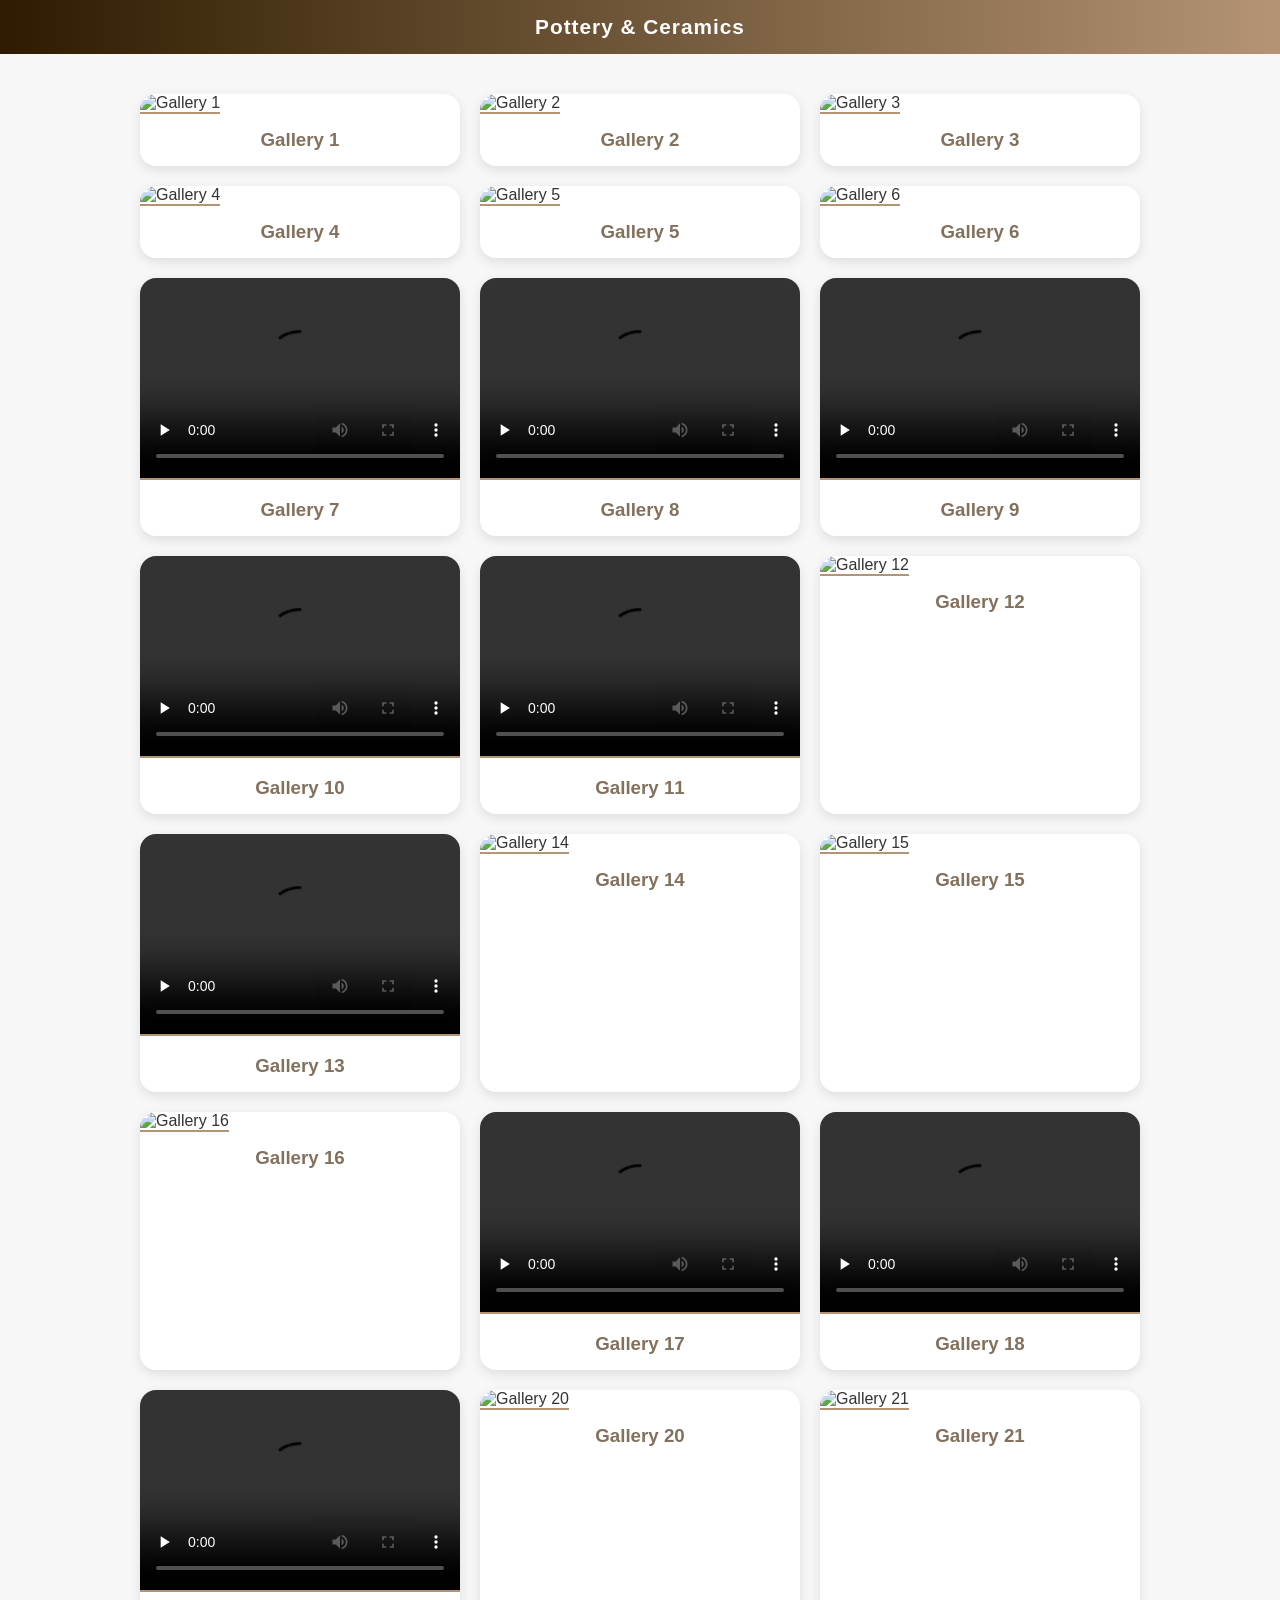
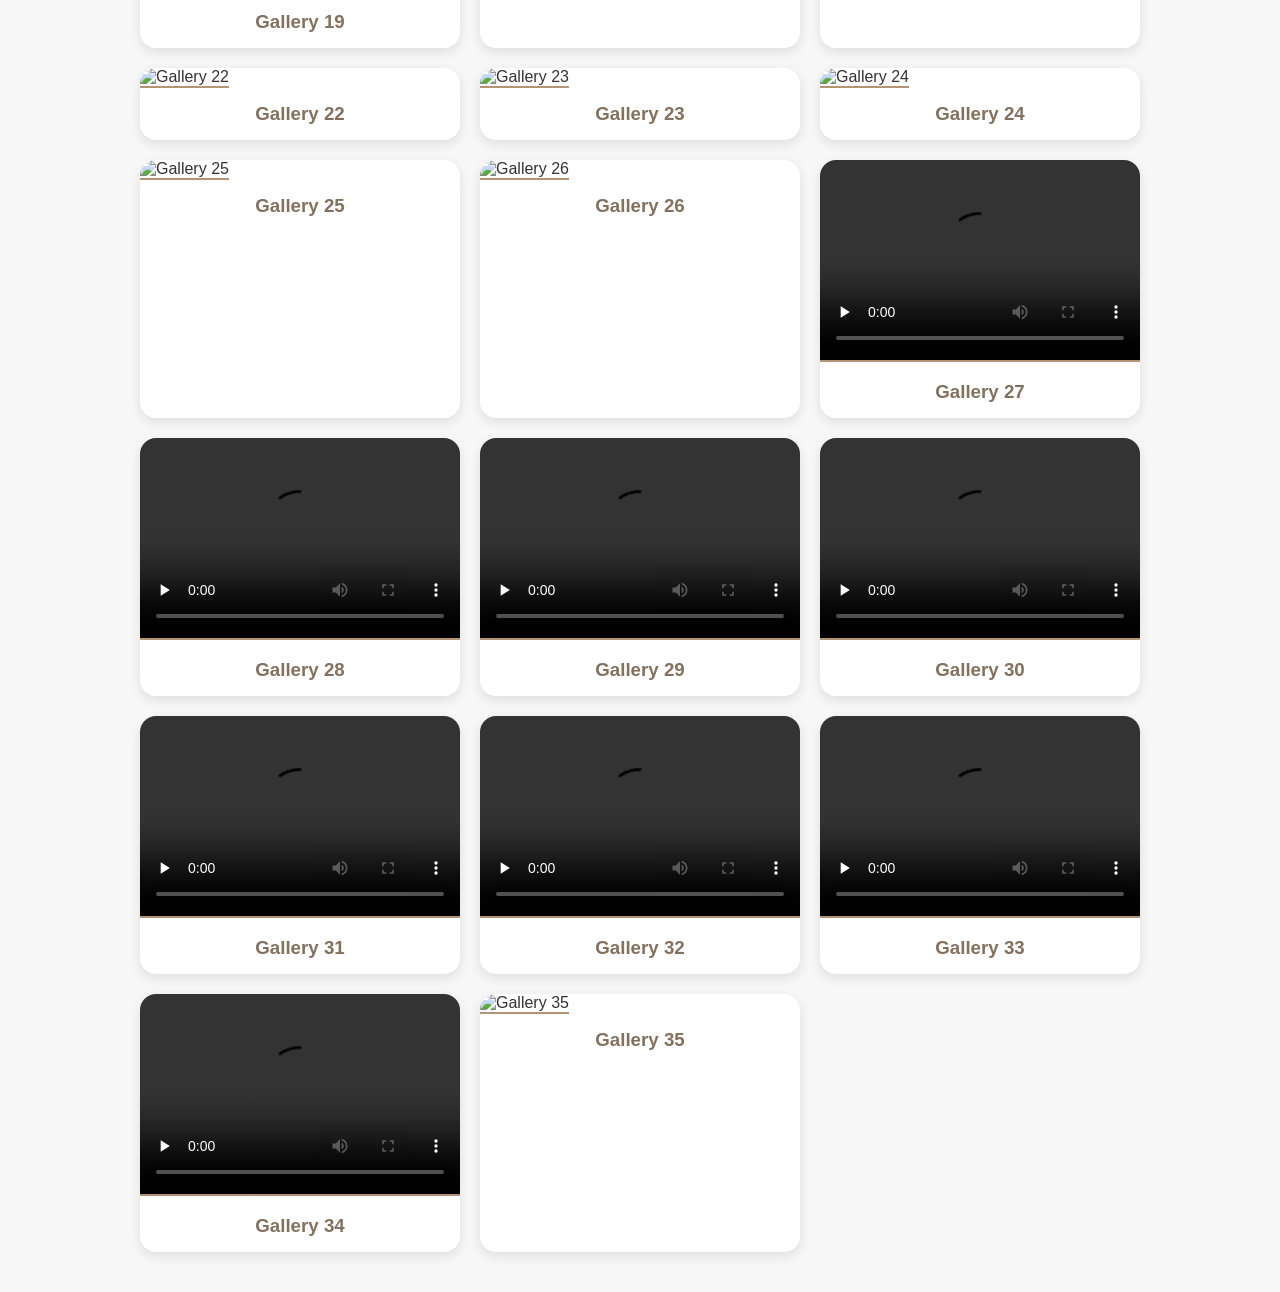
==== Accesories/index.html @ edf6af0f "first commiyyyt" ====
<!DOCTYPE html>
<html lang="en">
<head>
  <meta charset="UTF-8">
  <meta name="viewport" content="width=device-width, initial-scale=1.0">
  <title>Pottery & Ceramics</title>
  <style>
    :root {
      --cultured: hsla(0, 0%, 97%, 1);
      --french-bistre: hsla(31, 17%, 44%, 1);
      --jet: hsla(0, 0%, 20%, 1);
      --bistre: hsla(35, 100%, 9%, 1);
      --camel: hsla(30, 30%, 58%, 1);
      --granite-gray: hsla(0, 0%, 38%, 1);
      --white: hsla(0, 0%, 100%, 1);
      --black: hsla(0, 0%, 0%, 1);
    }

    body {
      font-family: Arial, sans-serif;
      background: var(--cultured);
      margin: 0;
      padding: 0;
      color: var(--jet);
    }

    .navbar {
      background: linear-gradient(90deg, var(--bistre), var(--camel));
      padding: 15px 30px;
      text-align: center;
      color: var(--white);
      font-size: 1.3rem;
      font-weight: bold;
      letter-spacing: 1px;
    }

    .gallery {
      display: grid;
      grid-template-columns: repeat(auto-fit, minmax(280px, 1fr));
      gap: 20px;
      max-width: 1000px;
      margin: 40px auto;
      padding: 0 20px;
    }

    .card {
      background: var(--white);
      border-radius: 16px;
      box-shadow: 0 4px 12px rgba(0,0,0,0.1);
      overflow: hidden;
      transition: transform 0.3s ease;
    }

    .card:hover {
      transform: translateY(-5px);
    }

    .card img, .card video {
      width: 100%;
      height: 200px;
      object-fit: cover;
      border-bottom: 2px solid var(--camel);
    }

    .card h3 {
      padding: 15px;
      margin: 0;
      text-align: center;
      color: var(--french-bistre);
    }

    .join-btn {
      display: block;
      margin: 40px auto;
      padding: 12px 28px;
      background: linear-gradient(90deg, var(--camel), var(--bistre));
      border: none;
      border-radius: 25px;
      color: var(--white);
      font-size: 1.1rem;
      font-weight: bold;
      cursor: pointer;
      transition: 0.3s;
      box-shadow: 0 4px 10px rgba(0,0,0,0.15);
    }

    .join-btn:hover {
      opacity: 0.9;
      transform: scale(1.05);
    }
  </style>
</head>
<body>
  <div class="navbar">Pottery & Ceramics</div>

  <div class="gallery" id="gallery"></div>

  <script>
   const items = [
  "1.jpg",
  "2.jpg",
  "3.jpg",
  "4.jpg",
  "5.jpg",
  "6.jpg",
  "7.mp4",
  "8.mp4",
  "9.mp4",
  "10.mp4",
  "11.mp4",
  "12.jpg",
  "13.mp4",
  "14.jpg",
  "15.jpg",
  "16.jpg",
  "17.mp4",
  "18.mp4",
  "19.mp4",
  "20.jpg",
  "21.jpg",
  "22.jpg",
  "23.jpg",
  "24.jpg",
  "25.jpg",
  "26.jpg",
  "27.mp4",
  "28.mp4",
  "29.mp4",
  "30.mp4",
  "31.mp4",
  "32.mp4",
  "33.mp4",
  "34.mp4",
  "35.jpg"
];

    const container = document.getElementById("gallery");

    items.forEach((src, i) => {
      const isVideo = src.toLowerCase().endsWith(".mp4");

      container.innerHTML += `
        <div class="card">
          ${
            isVideo
              ? `<video src="${src}" controls loading="lazy"></video>`
              : `<img src="${src}" loading="lazy" alt="Gallery ${i+1}">`
          }
          <h3>Gallery ${i+1}</h3>
        </div>
      `;
    });
  </script>
</body>
</html>
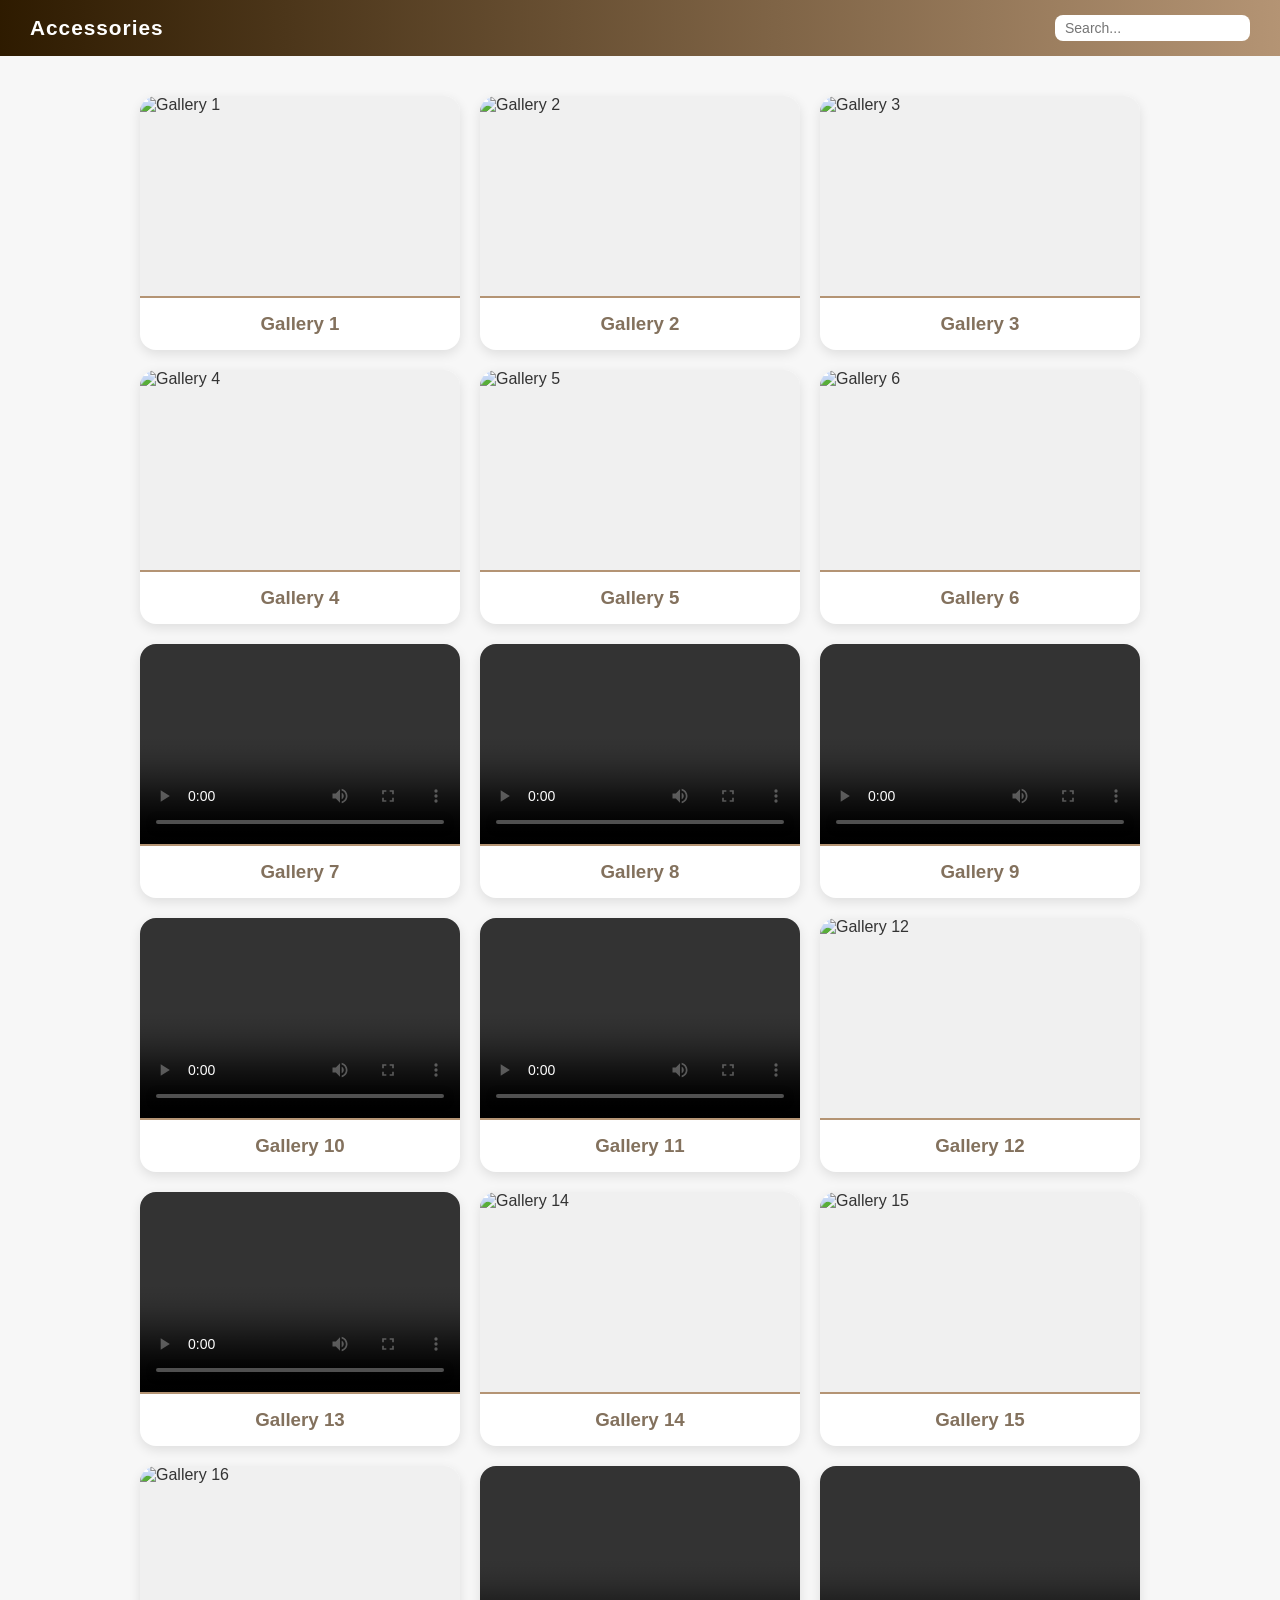
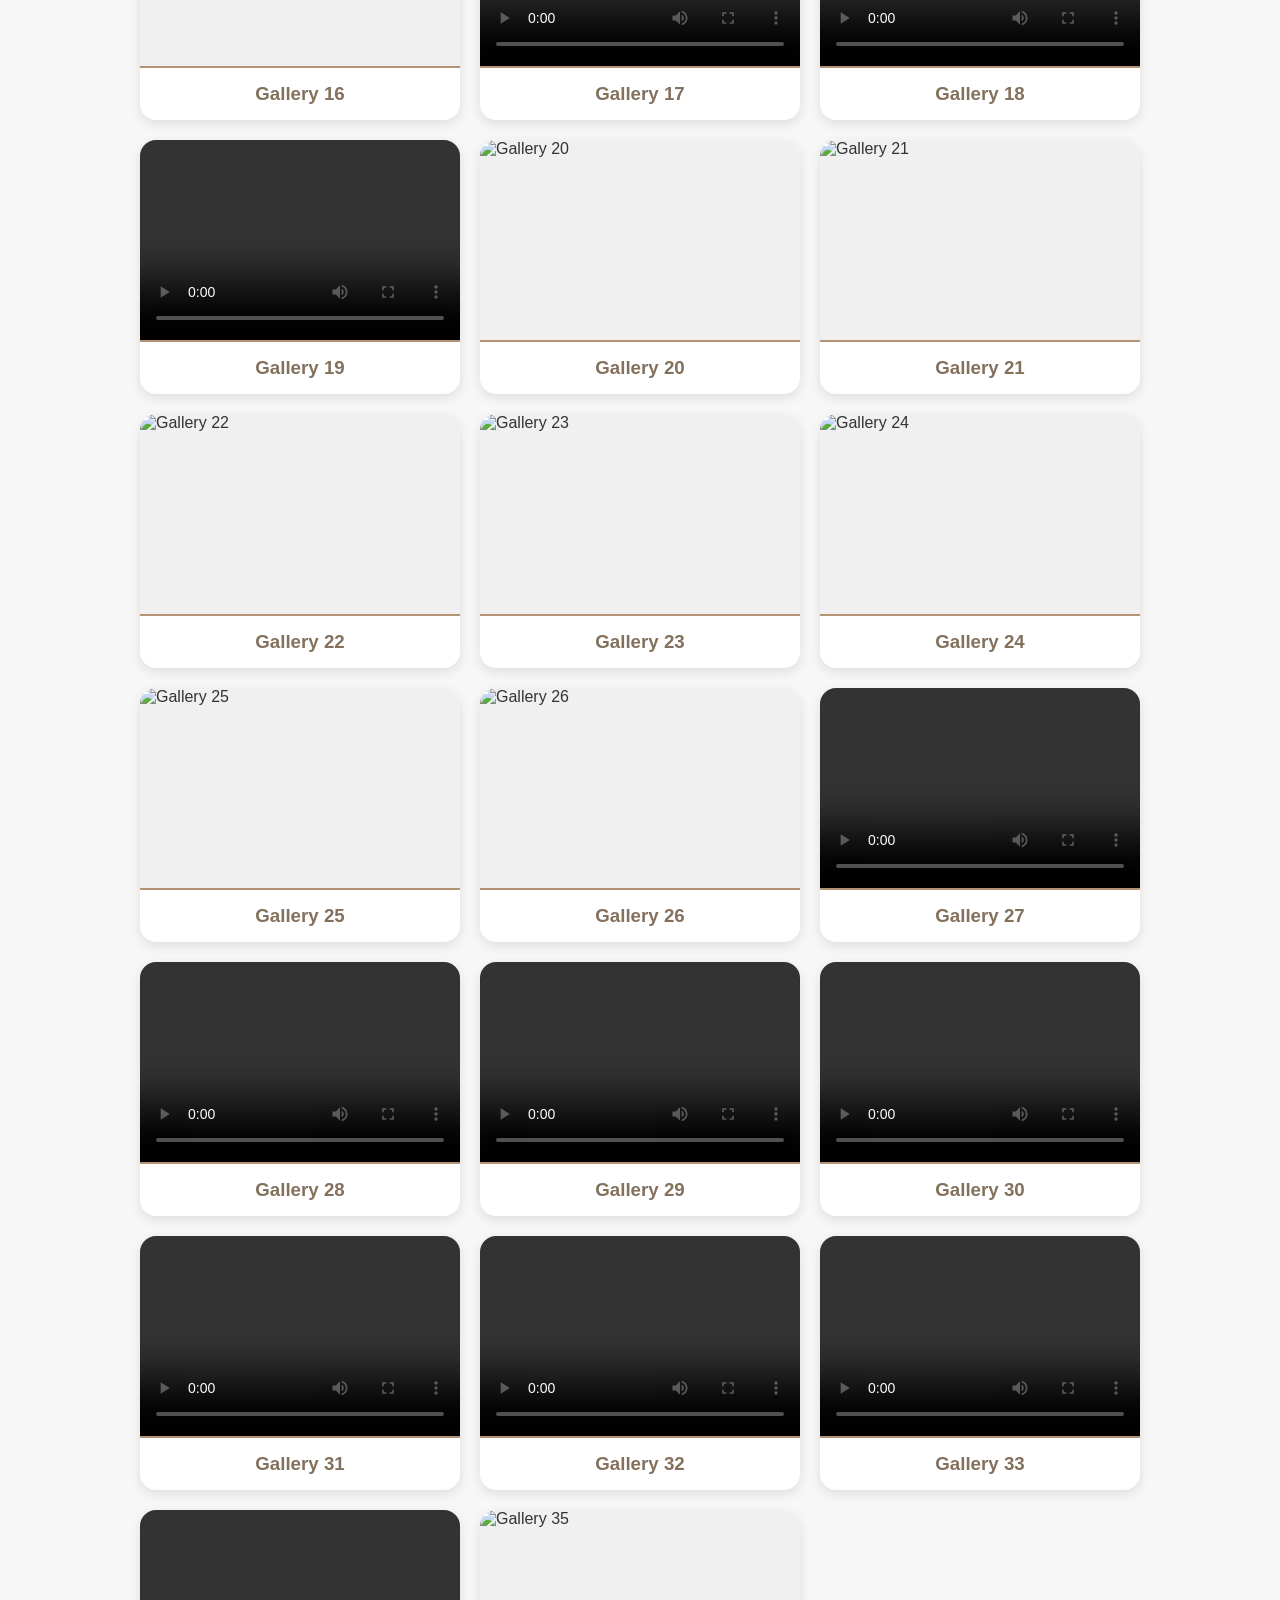
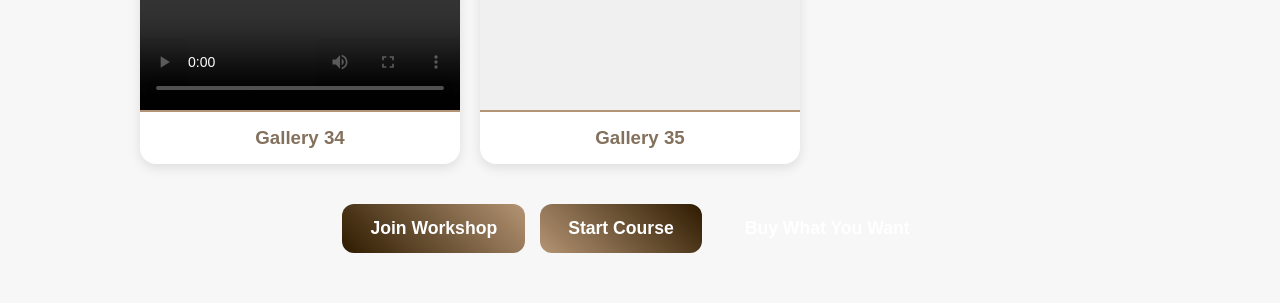
==== commit e04f501f: "firjdlhfjlshflst commit" ====
--- a/Accesories/index.html
+++ b/Accesories/index.html
@@ -3,7 +3,8 @@
 <head>
   <meta charset="UTF-8">
   <meta name="viewport" content="width=device-width, initial-scale=1.0">
-  <title>Pottery & Ceramics</title>
+  <title>Accessories - Al Marsam</title>
+  <meta name="description" content="Browse our collection of handmade pottery and ceramic accessories">
   <style>
     :root {
       --cultured: hsla(0, 0%, 97%, 1);
@@ -11,11 +12,8 @@
       --jet: hsla(0, 0%, 20%, 1);
       --bistre: hsla(35, 100%, 9%, 1);
       --camel: hsla(30, 30%, 58%, 1);
-      --granite-gray: hsla(0, 0%, 38%, 1);
       --white: hsla(0, 0%, 100%, 1);
-      --black: hsla(0, 0%, 0%, 1);
     }
-
     body {
       font-family: Arial, sans-serif;
       background: var(--cultured);
@@ -23,7 +21,6 @@
       padding: 0;
       color: var(--jet);
     }
-
     .navbar {
       background: linear-gradient(90deg, var(--bistre), var(--camel));
       padding: 15px 30px;
@@ -33,7 +30,6 @@
       font-weight: bold;
       letter-spacing: 1px;
     }
-
     .gallery {
       display: grid;
       grid-template-columns: repeat(auto-fit, minmax(280px, 1fr));
@@ -42,7 +38,6 @@
       margin: 40px auto;
       padding: 0 20px;
     }
-
     .card {
       background: var(--white);
       border-radius: 16px;
@@ -50,106 +45,86 @@
       overflow: hidden;
       transition: transform 0.3s ease;
     }
-
     .card:hover {
       transform: translateY(-5px);
     }
-
     .card img, .card video {
       width: 100%;
       height: 200px;
       object-fit: cover;
       border-bottom: 2px solid var(--camel);
+      background: #f0f0f0;
+      display: block;
     }
-
     .card h3 {
       padding: 15px;
       margin: 0;
       text-align: center;
       color: var(--french-bistre);
     }
-
-    .join-btn {
-      display: block;
-      margin: 40px auto;
-      padding: 12px 28px;
-      background: linear-gradient(90deg, var(--camel), var(--bistre));
-      border: none;
-      border-radius: 25px;
-      color: var(--white);
-      font-size: 1.1rem;
-      font-weight: bold;
-      cursor: pointer;
-      transition: 0.3s;
-      box-shadow: 0 4px 10px rgba(0,0,0,0.15);
-    }
-
-    .join-btn:hover {
-      opacity: 0.9;
-      transform: scale(1.05);
-    }
+    .btn-container { display: flex; gap: 15px; justify-content: center; margin: 30px 0 50px; flex-wrap: wrap; }
+    .btn-link { padding: 14px 28px; border-radius: 12px; text-decoration: none; font-size: 1.1rem; font-weight: bold; transition: 0.3s; }
+    .btn-workshop { background: linear-gradient(45deg, var(--bistre), var(--camel)); color: white; }
+    .btn-workshop:hover { opacity: 0.9; transform: scale(1.05); }
+    .btn-course { background: linear-gradient(45deg, var(--camel), var(--bistre)); color: white; }
+    .btn-course:hover { opacity: 0.9; transform: scale(1.05); }
+    .btn-store { background: linear-gradient(45deg, var(--french-bistre), var(--umber)); color: white; }
+    .btn-store:hover { opacity: 0.9; transform: scale(1.05); }
+    .navbar { display: flex; justify-content: space-between; align-items: center; }
+    .card.hidden { display: none; }
   </style>
 </head>
-<body>
-  <div class="navbar">Pottery & Ceramics</div>
-
+  <body>
+  <div class="navbar">
+    <span>Accessories</span>
+    <input type="text" id="searchInput" placeholder="Search..." onkeyup="filterGallery()" style="padding:5px 10px; border-radius:8px; border:none; font-size:14px;">
+  </div>
   <div class="gallery" id="gallery"></div>
-
+  <div class="btn-container">
+    <a href="https://workshops-cyan.vercel.app" class="btn-link btn-workshop" target="_blank">Join Workshop</a>
+    <a href="../comecu.html" class="btn-link btn-course">Start Course</a>
+    <a href="../comesh.html" class="btn-link btn-store">Buy What You Want</a>
+  </div>
   <script>
-   const items = [
-  "1.jpg",
-  "2.jpg",
-  "3.jpg",
-  "4.jpg",
-  "5.jpg",
-  "6.jpg",
-  "7.mp4",
-  "8.mp4",
-  "9.mp4",
-  "10.mp4",
-  "11.mp4",
-  "12.jpg",
-  "13.mp4",
-  "14.jpg",
-  "15.jpg",
-  "16.jpg",
-  "17.mp4",
-  "18.mp4",
-  "19.mp4",
-  "20.jpg",
-  "21.jpg",
-  "22.jpg",
-  "23.jpg",
-  "24.jpg",
-  "25.jpg",
-  "26.jpg",
-  "27.mp4",
-  "28.mp4",
-  "29.mp4",
-  "30.mp4",
-  "31.mp4",
-  "32.mp4",
-  "33.mp4",
-  "34.mp4",
-  "35.jpg"
-];
-
+    const items = [
+      "1.jpg", "2.jpg", "3.jpg", "4.jpg", "5.jpg",
+      "6.jpg", "7.mp4", "8.mp4", "9.mp4", "10.mp4",
+      "11.mp4", "12.jpg", "13.mp4", "14.jpg", "15.jpg",
+      "16.jpg", "17.mp4", "18.mp4", "19.mp4", "20.jpg",
+      "21.jpg", "22.jpg", "23.jpg", "24.jpg", "25.jpg",
+      "26.jpg", "27.mp4", "28.mp4", "29.mp4", "30.mp4",
+      "31.mp4", "32.mp4", "33.mp4", "34.mp4", "35.jpg"
+    ];
     const container = document.getElementById("gallery");
-
     items.forEach((src, i) => {
       const isVideo = src.toLowerCase().endsWith(".mp4");
-
-      container.innerHTML += `
-        <div class="card">
-          ${
-            isVideo
-              ? `<video src="${src}" controls loading="lazy"></video>`
-              : `<img src="${src}" loading="lazy" alt="Gallery ${i+1}">`
-          }
-          <h3>Gallery ${i+1}</h3>
-        </div>
-      `;
+      const card = document.createElement("div");
+      card.className = "card";
+      if (isVideo) {
+        const video = document.createElement("video");
+        video.src = src;
+        video.controls = true;
+        video.preload = "metadata";
+        video.playsInline = true;
+        card.appendChild(video);
+      } else {
+        const img = document.createElement("img");
+        img.src = src;
+        img.loading = "lazy";
+        img.alt = `Gallery ${i+1}`;
+        card.appendChild(img);
+      }
+      const h3 = document.createElement("h3");
+      h3.textContent = `Gallery ${i+1}`;
+      card.appendChild(h3);
+      container.appendChild(card);
     });
+    function filterGallery() {
+      const input = document.getElementById("searchInput").value.toLowerCase();
+      document.querySelectorAll(".card").forEach(card => {
+        card.classList.toggle("hidden", !card.querySelector("h3").textContent.toLowerCase().includes(input));
+      });
+    }
   </script>
 </body>
-</html>+</html>
